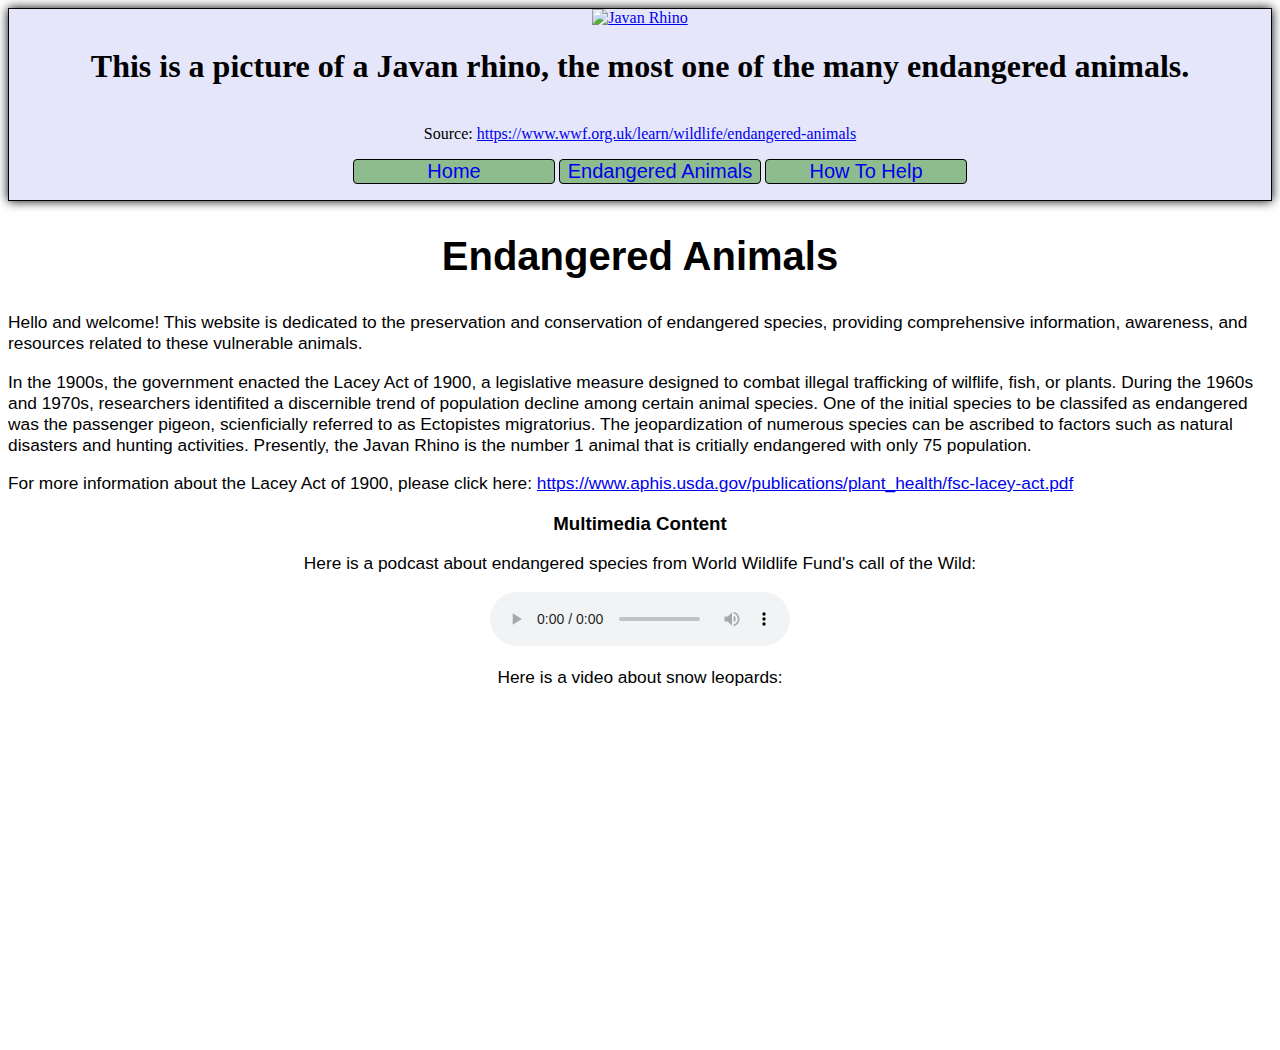
==== index.html @ b71e2da4 "Update index.html" ====
<!DOCTYPE html>
<html lang="en">
    <head>
        <title>Endangered Animals</title>
        <meta charset="UTF-8">
        <link rel="stylesheet" href="./css/style.css"/>        

    </head>

    <body>
        <header>
            <a href="index.html"><img class="pic" src="./images/download.jpg" alt="Javan Rhino"></a>
            <h1>This is a picture of a Javan rhino, the most one of the many endangered animals.</h1>
            <br>Source: <a href="https://www.wwf.org.uk/learn/wildlife/endangered-animals">https://www.wwf.org.uk/learn/wildlife/endangered-animals</a>
            <nav class="internal"> 
                <ul>
                    <li><a href="index.html">Home</a> </li>
                    <li><a href="endangeredanimals.html">Endangered Animals</a></li>
                    <li><a href="howtohelp.html">How To Help</a></li>   
                </ul>
            </nav>
        </header>
        <main>
           
<div>
    <article>
        <h2>Endangered Animals</h2>
        
        <p>Hello and welcome! This website is dedicated to the preservation and conservation of endangered species, providing comprehensive information, awareness, and resources related to these vulnerable animals.</p>
        
        <p>In the 1900s, the government enacted the Lacey Act of 1900, a legislative measure designed to combat illegal trafficking of wilflife, fish, or plants. During the 1960s and 1970s, researchers identifited a discernible trend of population decline among certain animal species. One of the initial species to be classifed as endangered was the passenger pigeon, scienficially referred to as Ectopistes migratorius. The jeopardization of numerous species can be ascribed to factors such as natural disasters and hunting activities. Presently, the Javan Rhino is the number 1 animal that is critially endangered with only 75 population.</p>
        
        <p>For more information about the Lacey Act of 1900, please click here:
        <a href="https://www.aphis.usda.gov/publications/plant_health/fsc-lacey-act.pdf">https://www.aphis.usda.gov/publications/plant_health/fsc-lacey-act.pdf</a></p>
        
    </article>
</div>
<footer>
    <h3>Multimedia Content</h3>
    <div class="media-content">
        <p>Here is a podcast about endangered species from World Wildlife Fund's call of the Wild:</p>
        <audio src="./assets/podcast/CallOfTheWildTrailer.mp3" controls></audio>
        <P>Here is a video about snow leopards:</P>
        <br><iframe width="560" height="315" src="https://www.youtube.com/embed/T4Asw2OoZCQ?si=B52e6DWBFx4kmw6M" title="YouTube video player" frameborder="0" allow="accelerometer; autoplay; clipboard-write; encrypted-media; gyroscope; picture-in-picture; web-share" allowfullscreen></iframe>
       
        
        
    </div>
</footer>

        </main>

    </body>

</html>
---- css/style.css ----
.pic{
    text-align: center;
    width: 500px;
}

nav ul li{
    list-style: none;
    display: inline-block;

}

.internal a {
    text-decoration: none;
    display: inline-block;
    border:1px solid black;
    border-radius: 4px;
    width:200px;
    background-color: darkseagreen;
    font-family:sans-serif;

}

nav a{
    font-size: 15pt;
}

h2 {
    text-align: center;
    font-size: 30pt;
    font-family:sans-serif;

}

p {
    font-size: 13pt;
    font-family:sans-serif;
    
}



header{
    text-align: center;
    border:1px solid black;
    background-color: lavender;
    box-shadow: 0 0 10px black;    

}




footer{
    text-align: center;
    font-family:sans-serif;

}
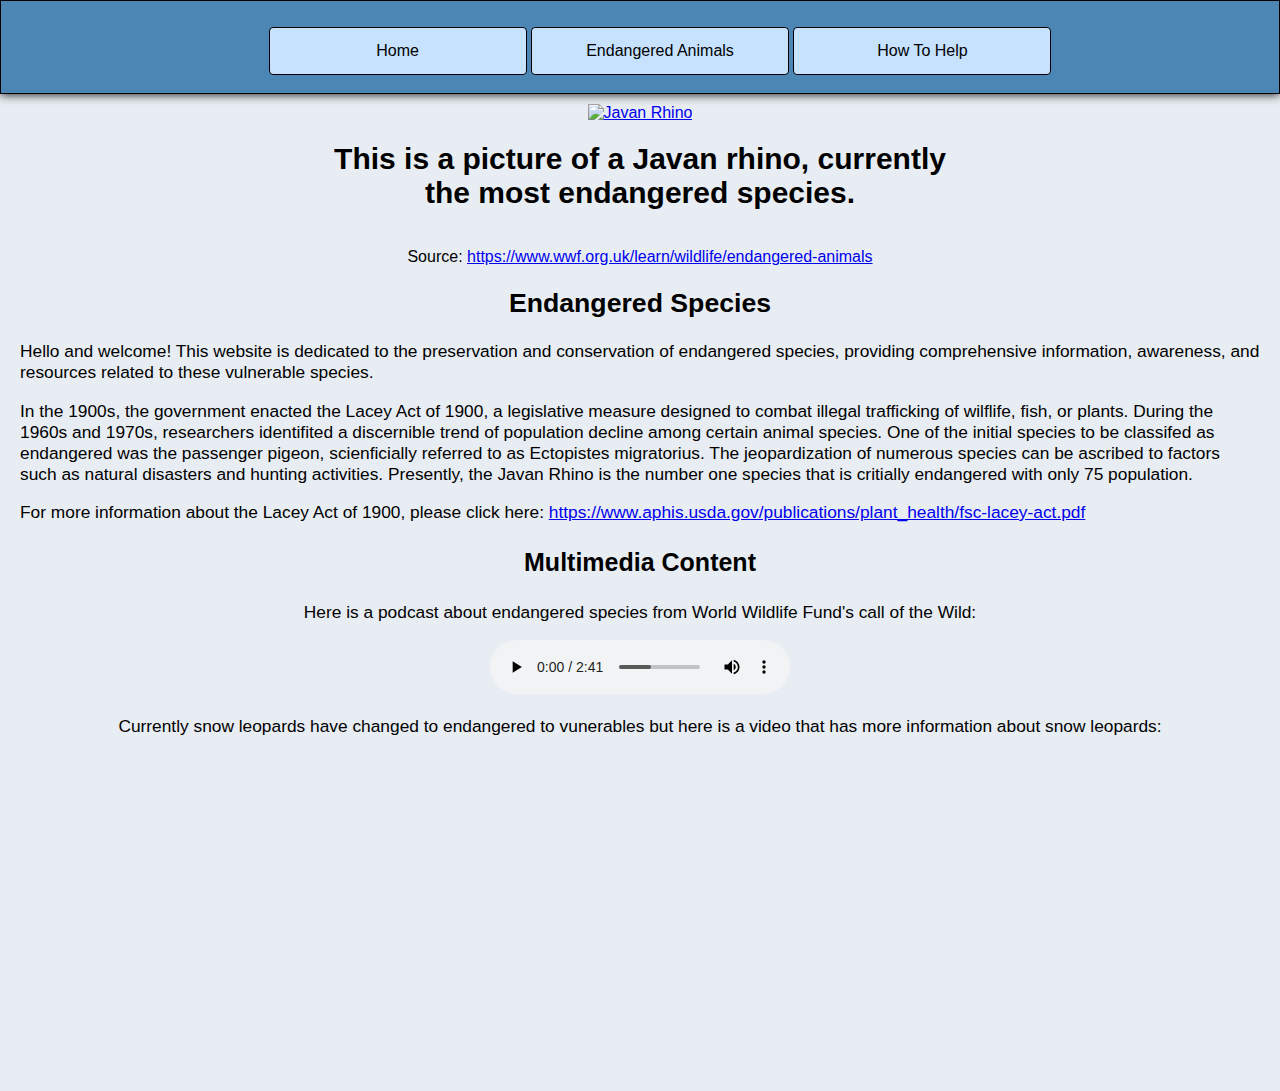
==== commit c9895f2b: "Update index.html" ====
--- a/index.html
+++ b/index.html
@@ -1,55 +1,70 @@
 <!DOCTYPE html>
 <html lang="en">
-    <head>
-        <title>Endangered Animals</title>
-        <meta charset="UTF-8">
-        <link rel="stylesheet" href="./css/style.css"/>        
 
-    </head>
+<head>
+    <title>Endangered Animals</title>
+    <meta charset="UTF-8">
+    <link rel="stylesheet" href="./css/style.css" />
 
-    <body>
-        <header>
-            <a href="index.html"><img class="pic" src="./images/download.jpg" alt="Javan Rhino"></a>
-            <h1>This is a picture of a Javan rhino, the most one of the many endangered animals.</h1>
-            <br>Source: <a href="https://www.wwf.org.uk/learn/wildlife/endangered-animals">https://www.wwf.org.uk/learn/wildlife/endangered-animals</a>
-            <nav class="internal"> 
-                <ul>
-                    <li><a href="index.html">Home</a> </li>
-                    <li><a href="endangeredanimals.html">Endangered Animals</a></li>
-                    <li><a href="howtohelp.html">How To Help</a></li>   
-                </ul>
-            </nav>
-        </header>
-        <main>
-           
-<div>
-    <article>
-        <h2>Endangered Animals</h2>
-        
-        <p>Hello and welcome! This website is dedicated to the preservation and conservation of endangered species, providing comprehensive information, awareness, and resources related to these vulnerable animals.</p>
-        
-        <p>In the 1900s, the government enacted the Lacey Act of 1900, a legislative measure designed to combat illegal trafficking of wilflife, fish, or plants. During the 1960s and 1970s, researchers identifited a discernible trend of population decline among certain animal species. One of the initial species to be classifed as endangered was the passenger pigeon, scienficially referred to as Ectopistes migratorius. The jeopardization of numerous species can be ascribed to factors such as natural disasters and hunting activities. Presently, the Javan Rhino is the number 1 animal that is critially endangered with only 75 population.</p>
-        
-        <p>For more information about the Lacey Act of 1900, please click here:
-        <a href="https://www.aphis.usda.gov/publications/plant_health/fsc-lacey-act.pdf">https://www.aphis.usda.gov/publications/plant_health/fsc-lacey-act.pdf</a></p>
-        
-    </article>
-</div>
-<footer>
-    <h3>Multimedia Content</h3>
-    <div class="media-content">
-        <p>Here is a podcast about endangered species from World Wildlife Fund's call of the Wild:</p>
-        <audio src="./assets/podcast/CallOfTheWildTrailer.mp3" controls></audio>
-        <P>Here is a video about snow leopards:</P>
-        <br><iframe width="560" height="315" src="https://www.youtube.com/embed/T4Asw2OoZCQ?si=B52e6DWBFx4kmw6M" title="YouTube video player" frameborder="0" allow="accelerometer; autoplay; clipboard-write; encrypted-media; gyroscope; picture-in-picture; web-share" allowfullscreen></iframe>
-       
-        
-        
+</head>
+
+<body>
+    <header>
+        <nav class="internal">
+            <ul>
+                <li><a href="index.html">Home</a> </li>
+                <li><a href="endangeredanimals.html">Endangered Animals</a></li>
+                <li><a href="howtohelp.html">How To Help</a></li>
+            </ul>
+        </nav>
+    </header>
+
+    <div class="peanut"> 
+        <a href="index.html"><img class="pic" src="./images/javan-rhino-steven-belcher.jpeg" alt="Javan Rhino"></a>
+        <h1>This is a picture of a Javan rhino, currently the most endangered species.</h1>
+        <br>Source: <a
+            href="https://www.wwf.org.uk/learn/wildlife/endangered-animals">https://www.wwf.org.uk/learn/wildlife/endangered-animals</a>
     </div>
-</footer>
+    <main>
 
-        </main>
+        <div>
+            <article>
+                <h2>Endangered Species</h2>
 
-    </body>
+                <p>Hello and welcome! This website is dedicated to the preservation and conservation of endangered
+                    species, providing comprehensive information, awareness, and resources related to these vulnerable
+                    species.</p>
+
+                <p>In the 1900s, the government enacted the Lacey Act of 1900, a legislative measure designed to combat
+                    illegal trafficking of wilflife, fish, or plants. During the 1960s and 1970s, researchers
+                    identifited a discernible trend of population decline among certain animal species. One of the
+                    initial species to be classifed as endangered was the passenger pigeon, scienficially referred to as
+                    Ectopistes migratorius. The jeopardization of numerous species can be ascribed to factors such as
+                    natural disasters and hunting activities. Presently, the Javan Rhino is the number one species that
+                    is
+                    critially endangered with only 75 population.</p>
+
+                <p>For more information about the Lacey Act of 1900, please click here:
+                    <a
+                        href="https://www.aphis.usda.gov/publications/plant_health/fsc-lacey-act.pdf">https://www.aphis.usda.gov/publications/plant_health/fsc-lacey-act.pdf</a>
+                </p>
+
+            </article>
+        </div>
+        <footer>
+            <h3>Multimedia Content</h3>
+            <div class="media-content">
+                <p>Here is a podcast about endangered species from World Wildlife Fund's call of the Wild:</p>
+                <audio src="./assets/podcast/Call Of The Wild Trailer.mp3" controls></audio>
+                <P>Currently snow leopards have changed to endangered to vunerables but here is a video that has more
+                    information about snow leopards:</P>
+                <br><iframe width="560" height="315" src="https://www.youtube.com/embed/T4Asw2OoZCQ?si=B52e6DWBFx4kmw6M"
+                    title="YouTube video player" frameborder="0"
+                    allow="accelerometer; autoplay; clipboard-write; encrypted-media; gyroscope; picture-in-picture; web-share"
+                    allowfullscreen></iframe>
+            </div>
+        </footer>
+    </main>
+</body>
 
 </html>
--- a/css/style.css
+++ b/css/style.css
@@ -1,57 +1,85 @@
-.pic{
+header {
     text-align: center;
-    width: 500px;
+    border: 1px solid black;
+    background-color: rgb(75,134,180);
+    box-shadow: 0 0 10px black;
 }
 
-nav ul li{
+.peanut {
+    text-align: center;
+    margin: auto;
+    max-width: 50%;
+
+}
+
+.pic {
+    width: 100%;
+    height: 500px;
+    margin-top: 10px;
+}
+
+nav ul li {
     list-style: none;
     display: inline-block;
+    height: 100px;
 
+}
+
+ul {
+    height: 60px;
 }
 
 .internal a {
     text-decoration: none;
     display: inline-block;
-    border:1px solid black;
+    border: 1px solid black;
     border-radius: 4px;
-    width:200px;
-    background-color: darkseagreen;
-    font-family:sans-serif;
-
+    width: 200px;
+    background-color:rgb(198,226,255);
+    color:black;
+    font-family: sans-serif;
+    font-size: 15pt;
+    padding: 14px 28px;
+    font-size: 16px;
+    cursor: pointer;
+    text-align: center;
+    margin-top:10px;
 }
 
-nav a{
-    font-size: 15pt;
+.internal a:hover{
+    background-color: rgb(138,158,178);
+}
+
+
+body {
+    margin: 0;
+    padding: 0;
+    font-family: 'Arial', sans-serif;
+    background-color: #e8edf3;
+}
+
+h1 {
+    text-align: center;
+    font-size: 30px;
 }
 
 h2 {
     text-align: center;
-    font-size: 30pt;
-    font-family:sans-serif;
+    font-size: 20pt;
+    font-family: sans-serif;
+}
 
+h3 {
+    font-size: 25px;
 }
 
 p {
     font-size: 13pt;
-    font-family:sans-serif;
-    
+    font-family: sans-serif;
+    margin-right: 20px;
+    margin-left: 20px;
 }
 
-
-
-header{
+footer {
     text-align: center;
-    border:1px solid black;
-    background-color: lavender;
-    box-shadow: 0 0 10px black;    
-
 }
-
-
-
-
-footer{
-    text-align: center;
-    font-family:sans-serif;
-
-}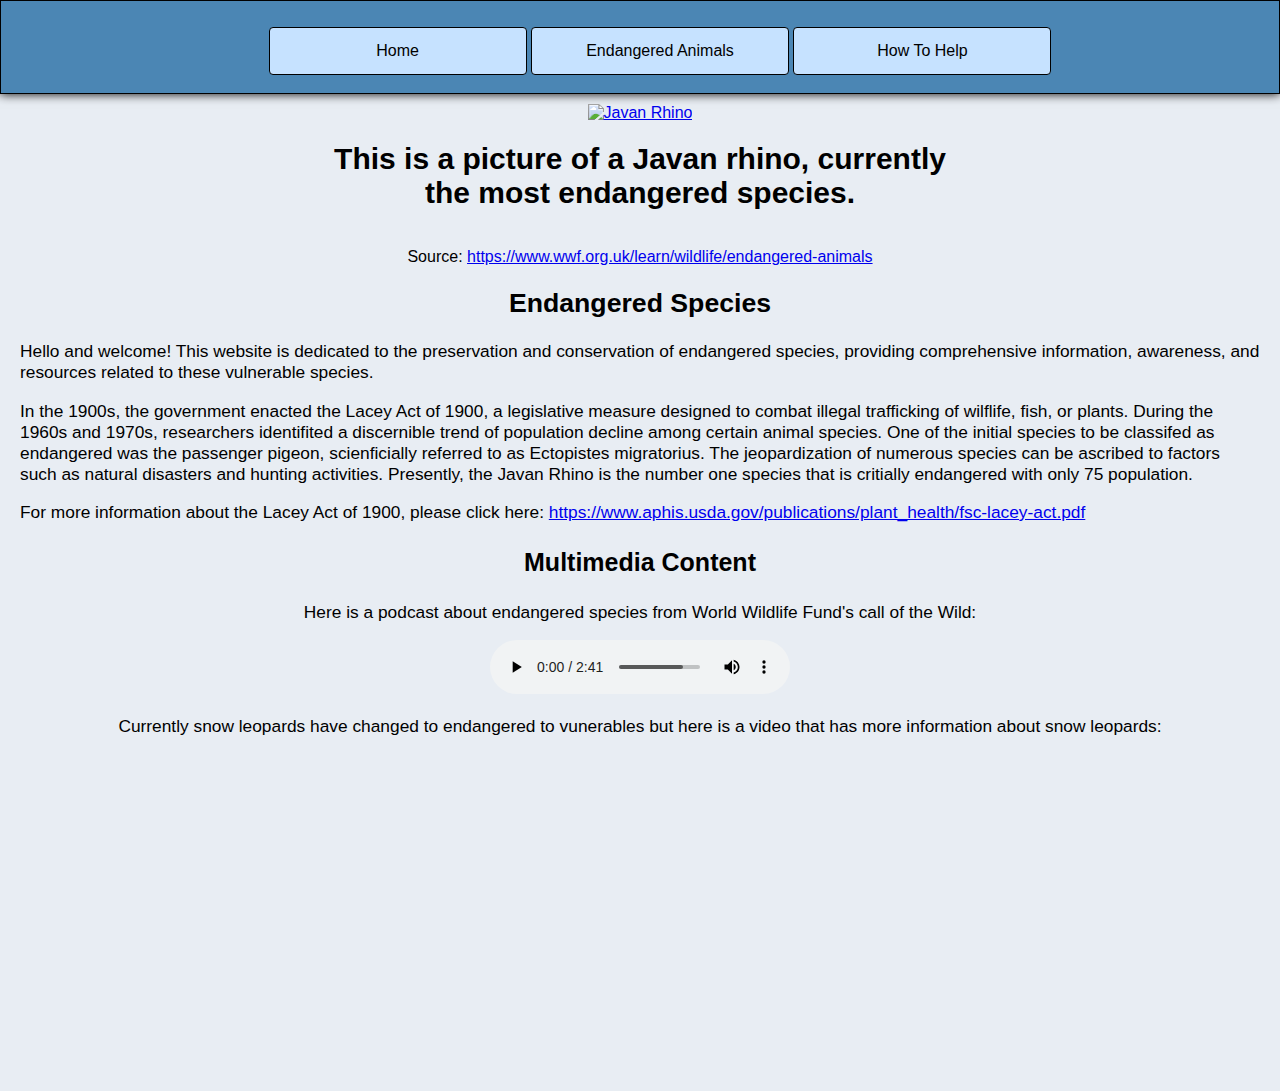
==== commit de23fd00: "Update index.html" ====
--- a/index.html
+++ b/index.html
@@ -55,16 +55,21 @@
             <h3>Multimedia Content</h3>
             <div class="media-content">
                 <p>Here is a podcast about endangered species from World Wildlife Fund's call of the Wild:</p>
-                <audio src="./assets/podcast/Call Of The Wild Trailer.mp3" controls></audio>
+                <audio src="./assets/podcast/CallOfTheWildTrailer.mp3" controls></audio>
                 <P>Currently snow leopards have changed to endangered to vunerables but here is a video that has more
                     information about snow leopards:</P>
                 <br><iframe width="560" height="315" src="https://www.youtube.com/embed/T4Asw2OoZCQ?si=B52e6DWBFx4kmw6M"
                     title="YouTube video player" frameborder="0"
                     allow="accelerometer; autoplay; clipboard-write; encrypted-media; gyroscope; picture-in-picture; web-share"
                     allowfullscreen></iframe>
+
+
+
             </div>
         </footer>
+
     </main>
+
 </body>
 
 </html>
